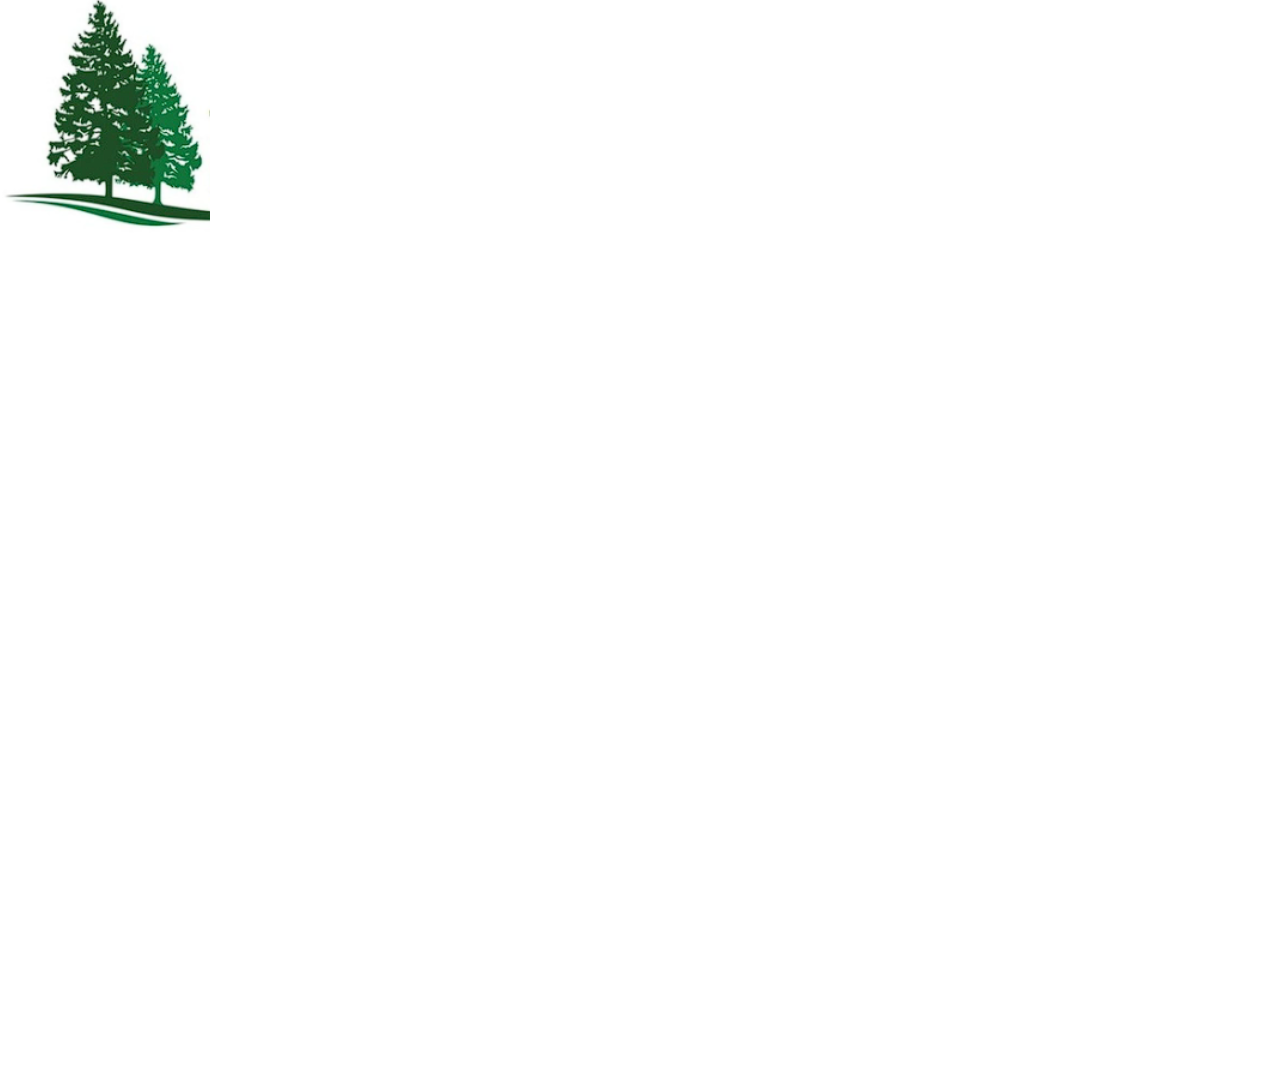
==== index.html @ b6f7ace8 "maquetadoDelIndexFinal" ====
<!DOCTYPE html>
<html lang="en">

<head>
    <meta charset="UTF-8">
    <meta http-equiv="X-UA-Compatible" content="IE=edge">
    <meta name="viewport" content="width=device-width, initial-scale=1.0">
    <link rel="shortcut icon" href="/images/favicon_io/favicon-32x32.png">
    <link rel="stylesheet" href="/css/estilos.css">
    <title>Document</title>
</head>

<body>
    <header class="cabecera">
        <div class="containerLogo"> <img class="logo" src="/images/logoSinTitulo.PNG" alt="logoTodoPinoHogar">
            <h1 class="nombreSitio">Todo Pino Hogar</h1>
        </div>
        <!-- navegador -->
        <nav class="navBar">
            <ul class="listaNav">
                <li> <a href="/index.html">Inicio</a></li>
                |
                <li> <a href="#nosotros">Nosotros</a></li>
                |
                <li>Catálogo</li>
                |
                <li>Contacto</li>

            </ul>
        </nav>
    </header>
    <!--- Main --->
    <main>
        <!------------------------------ Seccion Principal ----------------------------->
        <div class="inicio">
            <section class="presentacion" id="presentacion">
                <h2>Muebles para tu hogar</h2>
            </section>
            <section class="camas">
                <h3><a href="/pages/Camas.html">Camas</a></h3>
            </section>
            <section class="cajoneras">
                <h3>Cajoneras</h3>
            </section>
        </div>
        <!--------------------------- Informacion de la Empresa -------------------->
        <section class="nosotros" id="nosotros">
            <div class="proposito">
                <h2>Nuestro Proposito</h2>
                <p>Lorem ipsum, dolor sit amet consectetur adipisicing elit. Sit, delectus, voluptas nostrum voluptate reprehenderit rem molestias, quasi esse consequatur nesciunt ea quos possimus ullam quis quo debitis beatae veritatis expedita.</p>
            </div>
            <div class="ubicacion">
                <h2>Ubicacion</h2>
                <iframe src="https://www.google.com/maps/embed?pb=!1m18!1m12!1m3!1d1377.1358334555769!2d-58.469204573553654!3d-34.82104766613029!2m3!1f0!2f0!3f0!3m2!1i1024!2i768!4f13.1!3m3!1m2!1s0x95bcd1674c59b51d%3A0xa2260e0cba9b3643!2sMr.%20PINO!5e0!3m2!1ses!2sar!4v1650936826400!5m2!1ses!2sar" width="600" height="450" style="border:0;" allowfullscreen="" loading="lazy" referrerpolicy="no-referrer-when-downgrade"></iframe>
            </div>
        </section>
    </main>
    <footer> <p>Copyright Todo Pino Muebles</p> </footer>

</body>

</html>
---- css/estilos.css ----
* {
  margin: 0;
  padding: 0;
  list-style-type: none;
  text-decoration: none;
  color: white;
}

@media screen and (max-width: 768px) {
  /*--------------Vista Mobile-----------------*/
  .cabecera {
    background-color: #1b1a17;
  }
  /* ----Titulo e imagen----- */
  .containerLogo {
    display: flex;
    flex-direction: row;
    align-items: center;
    justify-content: center;
    border: 1px solid white;
  }
  .logo {
    border-radius: 30px;
    opacity: 90%;
  }
  .containerLogo .logo,
  .nombreSitio {
    width: 8rem;
  }
  .nombreSitio {
    font-family: "Franklin Gothic Medium", "Arial Narrow", Arial, sans-serif;
    font-size: 2rem;
    color: #f0a500;
  }
  /*-----Navegador ------*/
  .navBar .listaNav {
    display: flex;
    flex-direction: row;
    justify-content: space-evenly;
    align-items: center;
  }

  /*------------Estructura del main-----------------*/
  .presentacion {
    border: 1px solid black;
    background-image: url(/images/seccionBienvenida.jpg);
    background-repeat: no-repeat;
    background-position: center;
    background-size: cover;
    height: 40vh;
    display: flex;
    justify-content: center;
    align-items: center;
  }
  .presentacion h2 {
    display: none;
    font-family: "Gill Sans", "Gill Sans MT", Calibri, "Trebuchet MS",
      sans-serif;
    border: 1px solid black;
    border-radius: 30px;
    padding: 10px;
    background-color: transparent;
  }
  /* ------------Layout del inicio-------------- */
  .inicio {
    display: grid;
    grid-template-areas:
      "presentacion presentacion"
      "camas cajoneras";
  }
  .presentacion {
    grid-area: presentacion;
  }
  .camas,
  .cajoneras {
    display: flex;
    justify-content: center;
    align-items: center;
  }
  h3 {
    border: 1px solid black;
    color: #f0a500;
    border-radius: 30px;
    padding: 10px;
    font: 30px bold;
    font-family: "Franklin Gothic Medium", "Arial Narrow", Arial, sans-serif;
    background-color: rgb(92, 89, 89);
  }
  h3 a{
    color: #f0a500;
  }
  .camas {
    grid-area: camas;
    height: 30vh;
    background-image: url(/images/bedroom-416062.jpg);
    background-repeat: no-repeat;
    background-position: center;
    background-size: cover;
  }
  .cajoneras {
    grid-area: cajoneras;
    height: 30vh;
    background-image: url(/images/cajoneraPino.jpg);
    background-repeat: no-repeat;
    background-position: center;
    background-size: cover;
  }
  /*-------------------Nosotros---------------*/
  .nosotros {
    background-color: #14121e;
    display: grid;
    grid-template-areas:
      "proposito"
      "ubicacion";
  }
  .proposito {
    grid-area: proposito;
    height: 20vh;
    display: flex;
    flex-direction: column;
    justify-content: center;
    align-items: center;
  }
  .ubicacion {
    grid-area: ubicacion;
    height: 25vh;
    display: flex;
    flex-direction: column;
    justify-content: center;
    align-items: center;
  }
  .ubicacion iframe {
    height: 20vh;
  }
  /*-----------------footer---------------*/
  footer{
      height: 5rem;
      background-color: #1b1a17;
      display: flex;
      justify-content: center;
      align-items: center;
  }
}
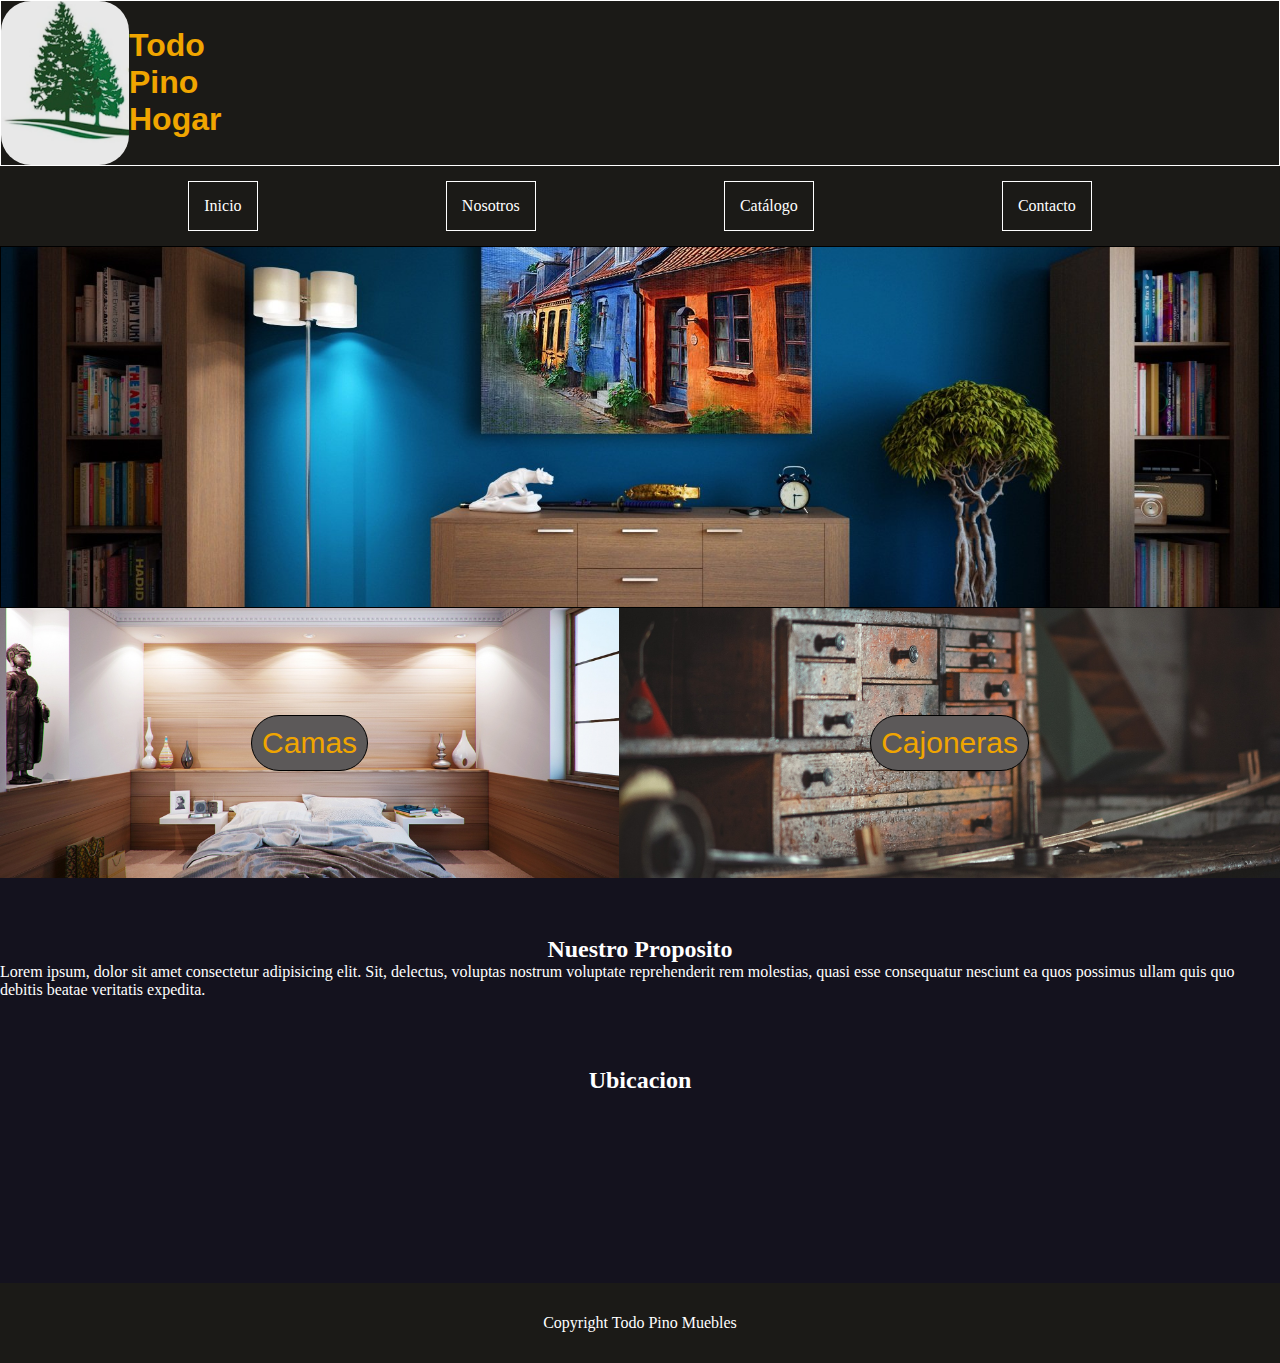
==== commit 8ddf5055: "tercerCommitPaginaCamasTerminado" ====
--- a/index.html
+++ b/index.html
@@ -7,7 +7,7 @@
     <meta name="viewport" content="width=device-width, initial-scale=1.0">
     <link rel="shortcut icon" href="/images/favicon_io/favicon-32x32.png">
     <link rel="stylesheet" href="/css/estilos.css">
-    <title>Document</title>
+    <title>Todo Pino Muebles</title>
 </head>
 
 <body>
@@ -18,12 +18,12 @@
         <!-- navegador -->
         <nav class="navBar">
             <ul class="listaNav">
-                <li> <a href="/index.html">Inicio</a></li>
-                |
+                <li> <a href="index.html">Inicio</a></li>
+                
                 <li> <a href="#nosotros">Nosotros</a></li>
-                |
+                
                 <li>Catálogo</li>
-                |
+                
                 <li>Contacto</li>
 
             </ul>
--- a/css/estilos.css
+++ b/css/estilos.css
@@ -86,7 +86,7 @@
     font-family: "Franklin Gothic Medium", "Arial Narrow", Arial, sans-serif;
     background-color: rgb(92, 89, 89);
   }
-  h3 a{
+  h3 a {
     color: #f0a500;
   }
   .camas {
@@ -133,11 +133,238 @@
     height: 20vh;
   }
   /*-----------------footer---------------*/
-  footer{
-      height: 5rem;
-      background-color: #1b1a17;
-      display: flex;
-      justify-content: center;
-      align-items: center;
+  footer {
+    height: 5rem;
+    background-color: #1b1a17;
+    display: flex;
+    justify-content: center;
+    align-items: center;
+  }
+
+  /*-----------------------------------CAMAS-----------------------------------------*/
+  .productos {
+    grid-template-areas:
+      "uno"
+      "dos"
+      "tres"
+      "cuatro";
+    background-color: #1b1a17;
+  }
+  .productos .uno,
+  .dos,
+  .tres,
+  .cuatro {
+    display: flex;
+    flex-direction: column;
+    justify-content: center;
+    align-items: center;
+  }
+  .productos img {
+    width: 80%;
+  }
+  .uno {
+    grid-area: uno;
+  }
+  .dos {
+    grid-area: dos;
+  }
+  .tres {
+    grid-area: tres;
+  }
+  .cuatro {
+    grid-area: cuatro;
   }
 }
+
+/*------------------------Media query 1024px arriba------------------*/
+@media screen and (min-width: 1024px) {
+  .cabecera {
+    background-color: #1b1a17;
+    display: grid;
+    grid-template-areas:
+      "containerLogo  containerLogo"
+      "navBar navBar";
+  }
+  /* ----Titulo e imagen----- */
+  .containerLogo {
+    grid-area: containerLogo;
+    display: flex;
+    flex-direction: row;
+    align-items: center;
+    justify-content: flex-start;
+    border: 1px solid white;
+  }
+  .navBar {
+    grid-area: navBar;
+    height: 5rem;
+  }
+  .logo {
+    border-radius: 30px;
+    opacity: 90%;
+  }
+  .containerLogo .logo,
+  .nombreSitio {
+    width: 8rem;
+  }
+  .nombreSitio {
+    font-family: "Franklin Gothic Medium", "Arial Narrow", Arial, sans-serif;
+    font-size: 2rem;
+    color: #f0a500;
+  }
+  /*-----Navegador ------*/
+  .navBar .listaNav {
+    display: flex;
+    flex-direction: row;
+    justify-content: space-evenly;
+    align-items: center;
+    height: 100%;
+  }
+  .listaNav li {
+    border: 1px solid white;
+    padding: 15px;
+  }
+  .listaNav li:hover{
+      opacity: 50%;
+      cursor: pointer;
+  }
+
+  /*------------Estructura del main-----------------*/
+  .presentacion {
+    border: 1px solid black;
+    background-image: url(/images/seccionBienvenida.jpg);
+    background-repeat: no-repeat;
+    background-position: center;
+    background-size: cover;
+    height: 40vh;
+    display: flex;
+    justify-content: center;
+    align-items: center;
+  }
+  .presentacion h2 {
+    display: none;
+    font-family: "Gill Sans", "Gill Sans MT", Calibri, "Trebuchet MS",
+      sans-serif;
+    border: 1px solid black;
+    border-radius: 30px;
+    padding: 10px;
+    background-color: transparent;
+  }
+  /* ------------Layout del inicio-------------- */
+  .inicio {
+    display: grid;
+    grid-template-areas:
+      "presentacion presentacion"
+      "camas cajoneras";
+  }
+  .presentacion {
+    grid-area: presentacion;
+  }
+  .camas,
+  .cajoneras {
+    display: flex;
+    justify-content: center;
+    align-items: center;
+  }
+  h3 {
+    border: 1px solid black;
+    color: #f0a500;
+    border-radius: 30px;
+    padding: 10px;
+    font: 30px bold;
+    font-family: "Franklin Gothic Medium", "Arial Narrow", Arial, sans-serif;
+    background-color: rgb(92, 89, 89);
+  }
+  h3 a {
+    color: #f0a500;
+    
+  }
+  h3 a:hover{
+      opacity: 50%;
+      cursor: pointer;
+  }
+  .camas {
+    grid-area: camas;
+    height: 30vh;
+    background-image: url(/images/bedroom-416062.jpg);
+    background-repeat: no-repeat;
+    background-position: center;
+    background-size: cover;
+  }
+  .cajoneras {
+    grid-area: cajoneras;
+    height: 30vh;
+    background-image: url(/images/cajoneraPino.jpg);
+    background-repeat: no-repeat;
+    background-position: center;
+    background-size: cover;
+  }
+  /*-------------------Nosotros---------------*/
+  .nosotros {
+    background-color: #14121e;
+    display: grid;
+    grid-template-areas:
+      "proposito"
+      "ubicacion";
+  }
+  .proposito {
+    grid-area: proposito;
+    height: 20vh;
+    display: flex;
+    flex-direction: column;
+    justify-content: center;
+    align-items: center;
+  }
+  .ubicacion {
+    grid-area: ubicacion;
+    height: 25vh;
+    display: flex;
+    flex-direction: column;
+    justify-content: center;
+    align-items: center;
+  }
+  .ubicacion iframe {
+    height: 20vh;
+  }
+  /*-----------------footer---------------*/
+  footer {
+    height: 5rem;
+    background-color: #1b1a17;
+    display: flex;
+    justify-content: center;
+    align-items: center;
+  }
+
+  /*-----------------------------------CAMAS-----------------------------------------*/
+  .productos {
+      display: grid;
+    grid-template-areas:
+      "uno dos"
+      "tres cuatro";
+    background-color: #1b1a17;
+  }
+  .productos .uno,
+  .dos,
+  .tres,
+  .cuatro {
+    display: flex;
+    flex-direction: column;
+    justify-content: center;
+    align-items: center;
+    align-content: center;
+  }
+  .productos img {
+    width:20rem;
+  }
+  .uno {
+    grid-area: uno;
+  }
+  .dos {
+    grid-area: dos;
+  }
+  .tres {
+    grid-area: tres;
+  }
+  .cuatro {
+    grid-area: cuatro;
+  }
+}
